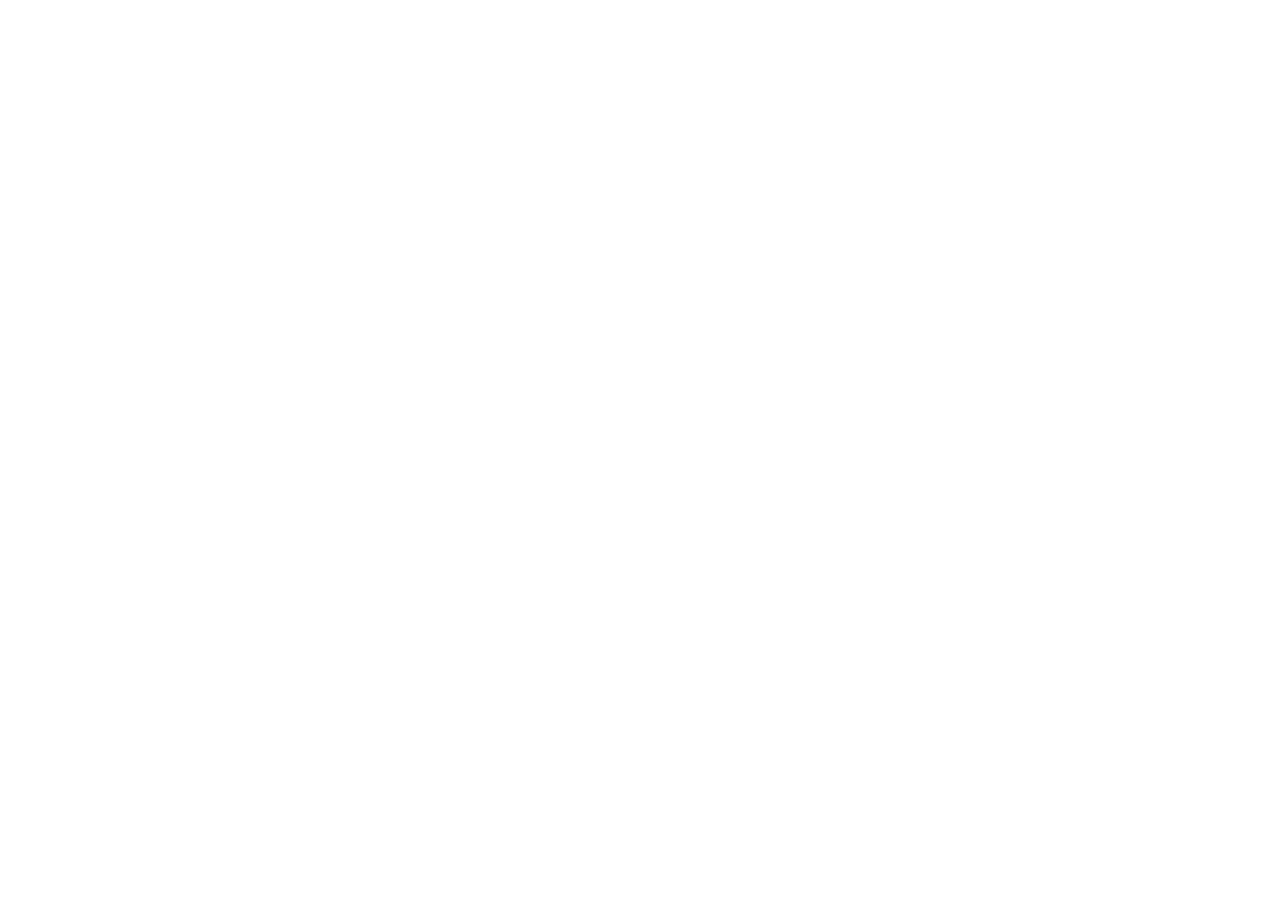
==== jsonStarter/index.html @ d8a21eb0 "Commitent" ====
<!DOCTYPE html>
<html lang="en">
    <head>
        <meta charset="UTF-8">
        <meta name="viewport" content="width=device-width, initial-scale=1.0">
        <meta http-equiv="X-UA-Compatible" content="ie=edge">
        <title>JSON Starter</title>
        <link rel="stylesheet" href="css/styles.css">

    </head>
    <body>

        <script src="lib/jquery-3.3.1.min.js"></script>
        <script src="app/app.js"></script>
    </body>
</html>
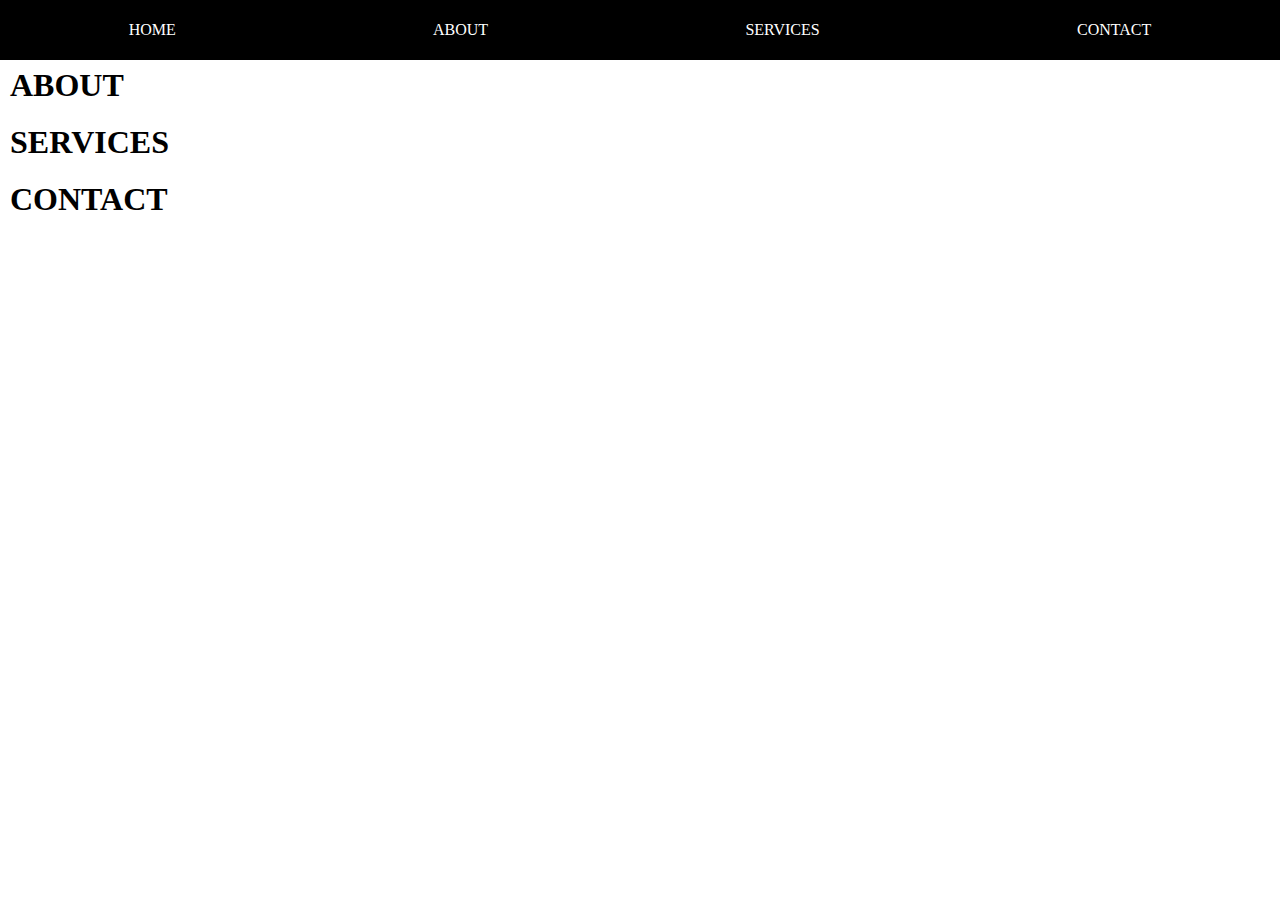
==== commit 0f219bc7: "Tier test" ====
--- a/jsonStarter/index.html
+++ b/jsonStarter/index.html
@@ -5,11 +5,16 @@
         <meta name="viewport" content="width=device-width, initial-scale=1.0">
         <meta http-equiv="X-UA-Compatible" content="ie=edge">
         <title>JSON Starter</title>
+        <link rel="stylesheet" href="https://use.fontawesome.com/releases/v5.7.2/css/all.css" integrity="sha384-fnmOCqbTlWIlj8LyTjo7mOUStjsKC4pOpQbqyi7RrhN7udi9RwhKkMHpvLbHG9Sr" crossorigin="anonymous">
         <link rel="stylesheet" href="css/styles.css">
 
     </head>
     <body>
+        <nav>
+            
+        </nav>
 
+        <div id="content"></div>
         <script src="lib/jquery-3.3.1.min.js"></script>
         <script src="app/app.js"></script>
     </body>
--- a/jsonStarter/css/styles.css
+++ b/jsonStarter/css/styles.css
@@ -0,0 +1,33 @@
+* {
+    margin: 0;
+    padding: 0;
+    box-sizing: border-box;
+}
+
+html, body {
+    height: 100%;
+}
+
+h1, h2, h3, h4, h5, h6, p {
+    padding: 10px;
+}
+
+nav {
+    height: 60px;
+    width: 100%;
+    z-index: 99;
+    background-color: black;
+    display: flex;
+    position: fixed;
+}
+
+nav a {
+    text-decoration: none;
+    color: #fff;
+    margin: auto;
+}
+
+section {
+    height: 100%;
+    width: 100%;
+}